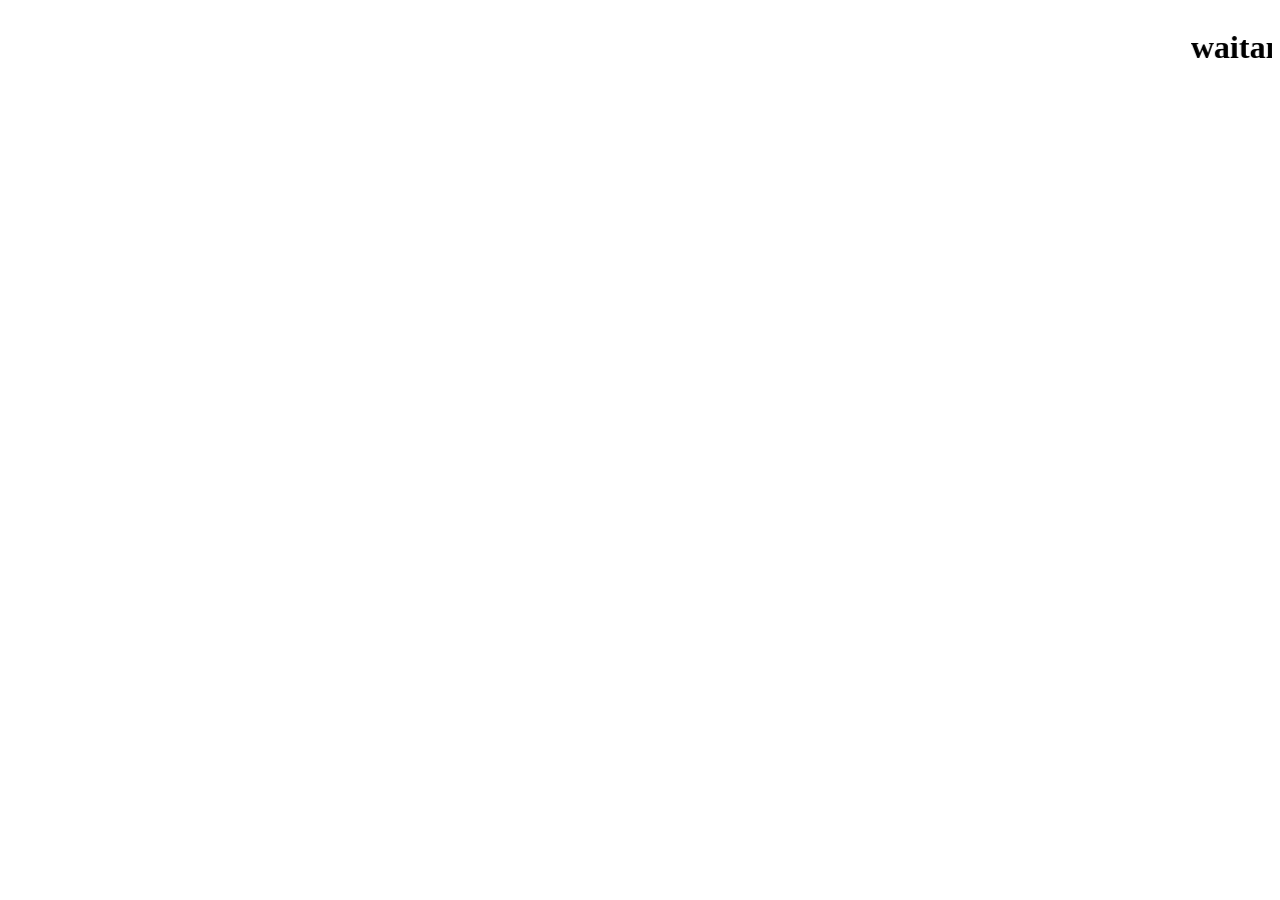
==== index.html @ 6435704a "Add files via upload" ====
<!DOCTYPE html>
<html lang="en">
<head>
    <meta charset="UTF-8">
    <meta name="viewport" content="width=device-width, initial-scale=1.0">
    <title>waitaminute</title>
</head>

<body>
	<marquee> <h1>waitaminute</h1></marquee>




</body>
</html>
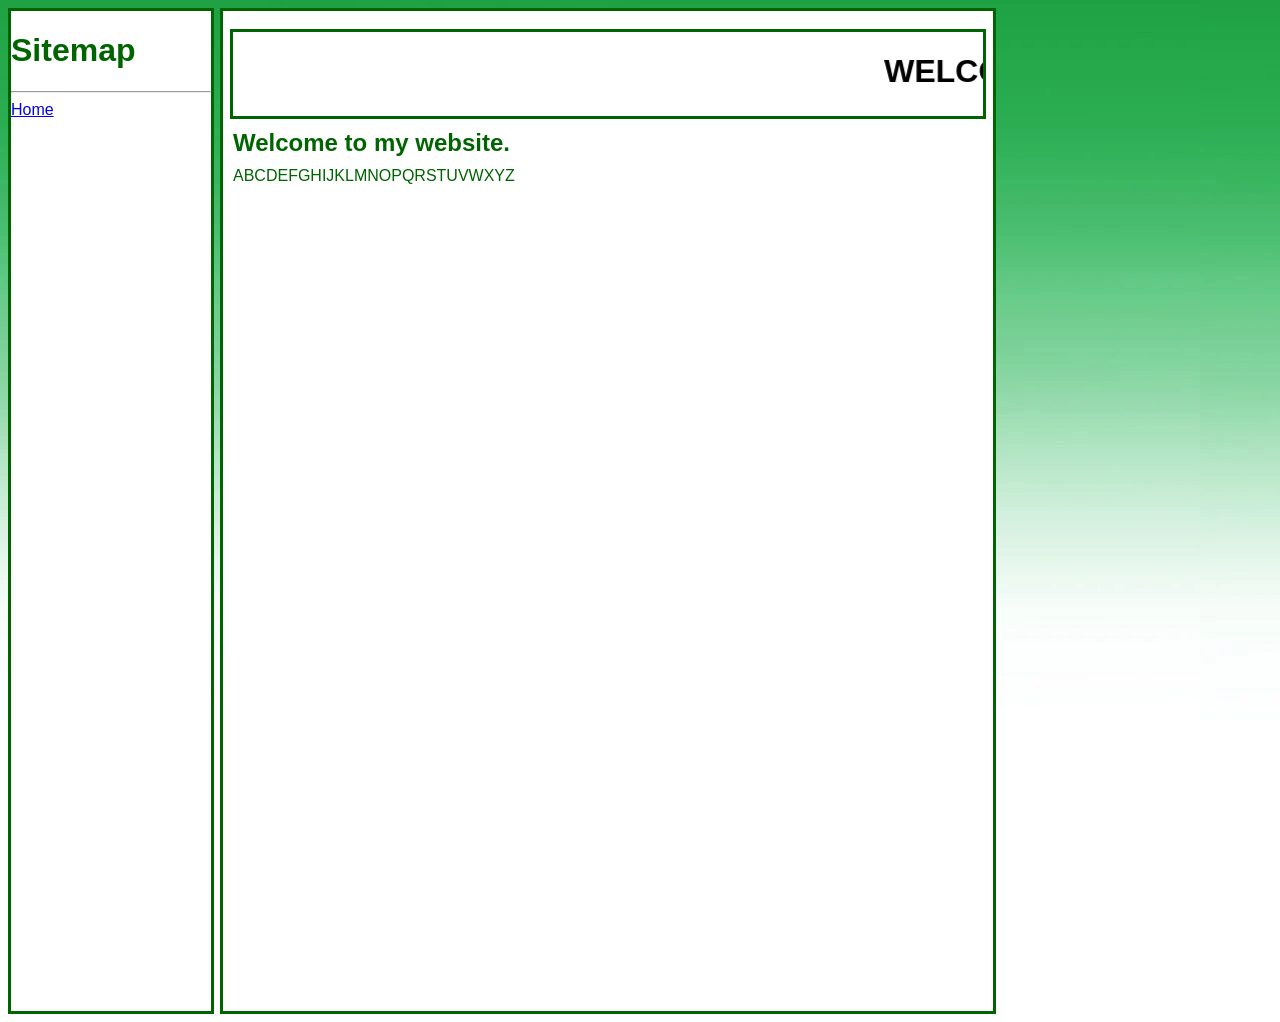
==== commit 0f3de5d5: "Add files via upload" ====
--- a/index.html
+++ b/index.html
@@ -1,16 +1,24 @@
 <!DOCTYPE html>
-<html lang="en">
-<head>
+<html>
+  <head>
     <meta charset="UTF-8">
     <meta name="viewport" content="width=device-width, initial-scale=1.0">
-    <title>waitaminute</title>
-</head>
-
-<body>
-	<marquee> <h1>waitaminute</h1></marquee>
-
-
-
-
-</body>
-</html>+    <title>The web site of brokenducttape</title>
+    <link href="/style.css" rel="stylesheet" type="text/css" media="all">
+  </head>
+  <body style="background-image: url('thebackground.png'); background-repeat: repeat-x; font-family: Arial, Helvetica, sans-serif;">
+    <div style="border: solid; color: darkgreen; width: 200px; height: 1000px; background-color: white;">
+        <h1>Sitemap</h1>
+        <hr>
+      <a href="https://brokenducttape.neocities.org/">Home</a>
+    </div>
+    <div style="position: absolute; left: 220px; top: 8px; border: solid; color: darkgreen; width: 770px; height: 1000px; background-color: white;"> 
+      <br>
+      <div style="border: solid; color: darkgreen; margin: auto; width: 750px; background-color: white;"> 
+        <marquee ><h1 style="color: black;"> WELCOME </h1> </marquee>
+      </div>
+      <h2 class="headers"> Welcome to my website.</h2>
+      <p class="paragraphs">ABCDEFGHIJKLMNOPQRSTUVWXYZ</p>
+    </div>
+  </body>
+</html>
--- a/style.css
+++ b/style.css
@@ -0,0 +1,6 @@
+p {
+  margin: 10px;
+}
+h2 {
+  margin: 10px;
+}
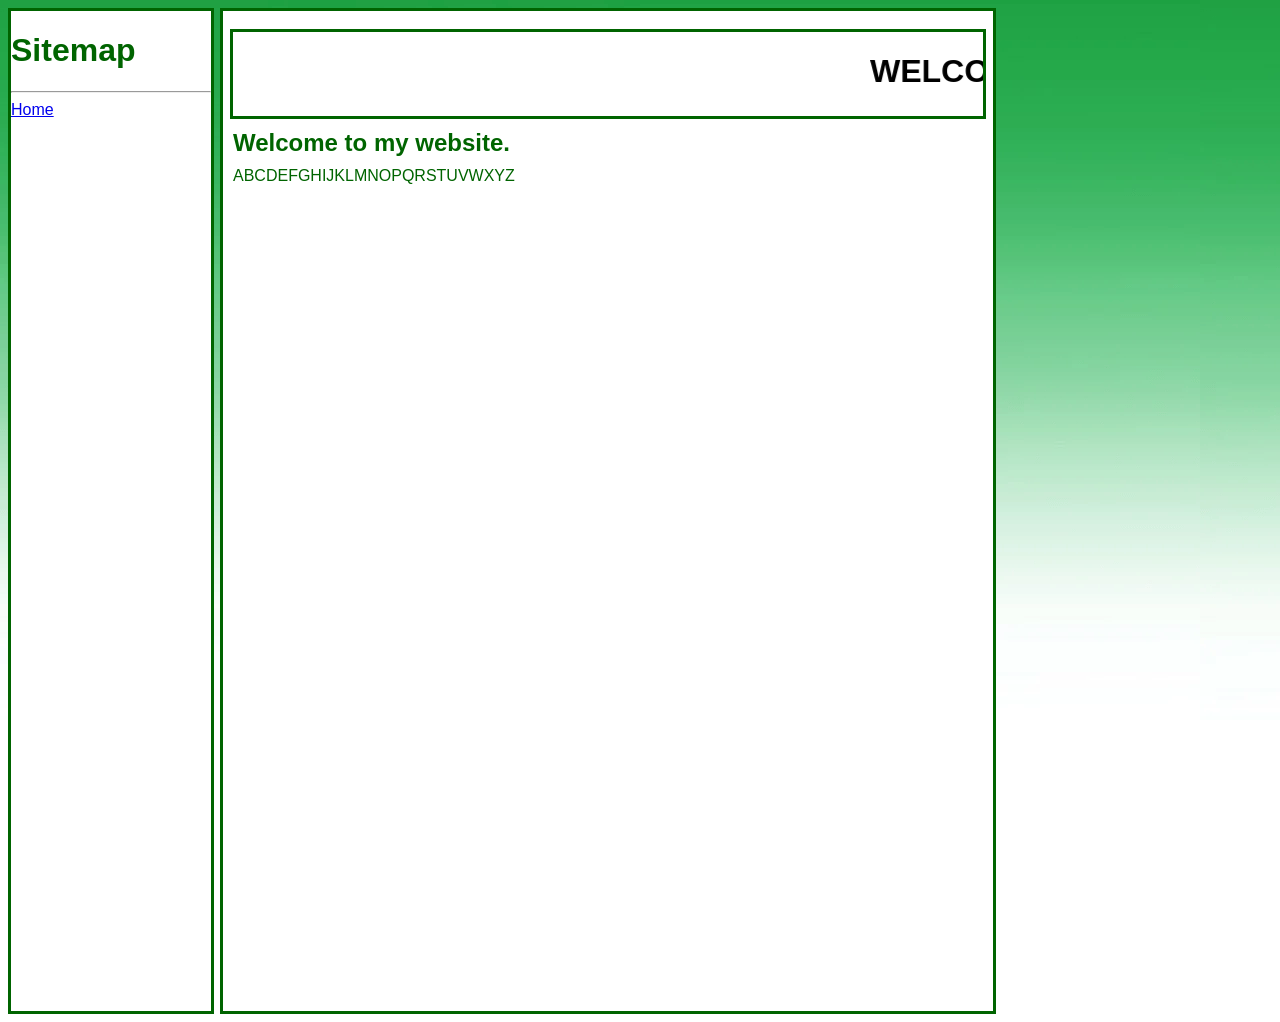
==== commit 911f4320: "Update index.html" ====
--- a/index.html
+++ b/index.html
@@ -3,7 +3,7 @@
   <head>
     <meta charset="UTF-8">
     <meta name="viewport" content="width=device-width, initial-scale=1.0">
-    <title>The web site of brokenducttape</title>
+    <title>wii77</title>
     <link href="/style.css" rel="stylesheet" type="text/css" media="all">
   </head>
   <body style="background-image: url('thebackground.png'); background-repeat: repeat-x; font-family: Arial, Helvetica, sans-serif;">
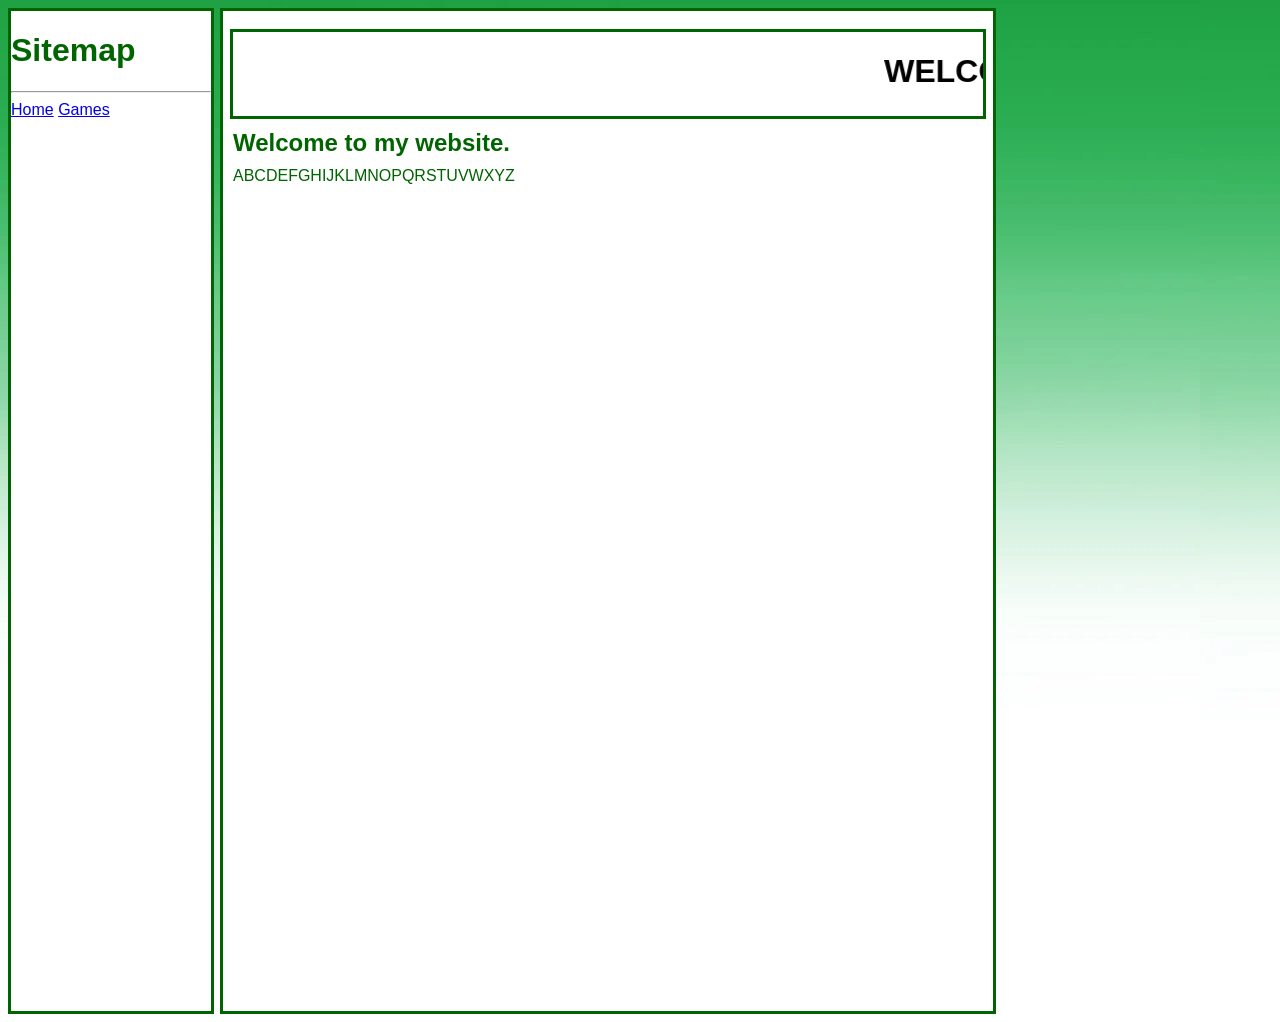
==== commit d2eff050: "Update index.html" ====
--- a/index.html
+++ b/index.html
@@ -11,6 +11,7 @@
         <h1>Sitemap</h1>
         <hr>
       <a href="https://brokenducttape.neocities.org/">Home</a>
+      <a href="https://brokenducttape.neocities.org/games">Games</a>
     </div>
     <div style="position: absolute; left: 220px; top: 8px; border: solid; color: darkgreen; width: 770px; height: 1000px; background-color: white;"> 
       <br>
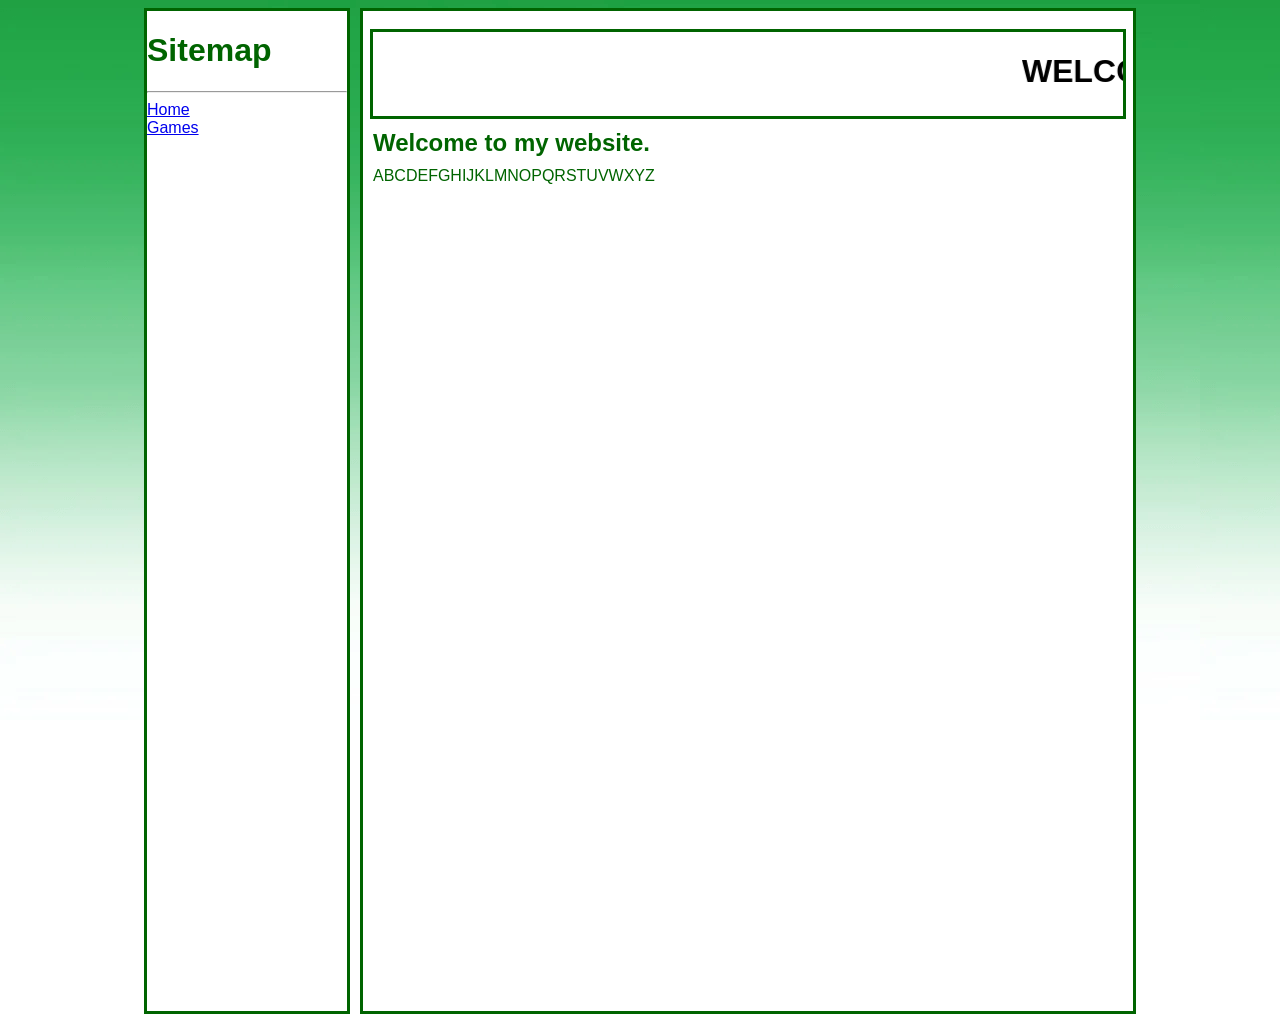
==== commit b6a5e424: "Update index.html" ====
--- a/index.html
+++ b/index.html
@@ -6,20 +6,35 @@
     <title>wii77</title>
     <link href="/style.css" rel="stylesheet" type="text/css" media="all">
   </head>
+
   <body style="background-image: url('thebackground.png'); background-repeat: repeat-x; font-family: Arial, Helvetica, sans-serif;">
-    <div style="border: solid; color: darkgreen; width: 200px; height: 1000px; background-color: white;">
+
+    <div style="display: flex; justify-content: center; gap: 10px;">
+
+      <!-- Left div -->
+      <div style="border: solid; color: darkgreen; width: 200px; height: 1000px; background-color: white;">
         <h1>Sitemap</h1>
         <hr>
-      <a href="https://brokenducttape.neocities.org/">Home</a>
-      <a href="https://brokenducttape.neocities.org/games">Games</a>
+        <a href="https://brokenducttape.neocities.org/">Home</a>
+        <br>
+        <a href="https://brokenducttape.neocities.org/games">Games</a>
+      </div>
+
+      <!-- Big div -->
+      <div style="border: solid; color: darkgreen; width: 770px; height: 1000px; background-color: white;">
+        <br>
+
+        <div style="border: solid; color: darkgreen; margin: auto; width: 750px; background-color: white;">
+          <marquee>
+            <h1 style="color: black;">WELCOME</h1>
+          </marquee>
+        </div>
+
+        <h2 class="headers">Welcome to my website.</h2>
+        <p class="paragraphs">ABCDEFGHIJKLMNOPQRSTUVWXYZ</p>
+      </div>
+
     </div>
-    <div style="position: absolute; left: 220px; top: 8px; border: solid; color: darkgreen; width: 770px; height: 1000px; background-color: white;"> 
-      <br>
-      <div style="border: solid; color: darkgreen; margin: auto; width: 750px; background-color: white;"> 
-        <marquee ><h1 style="color: black;"> WELCOME </h1> </marquee>
-      </div>
-      <h2 class="headers"> Welcome to my website.</h2>
-      <p class="paragraphs">ABCDEFGHIJKLMNOPQRSTUVWXYZ</p>
-    </div>
+
   </body>
 </html>
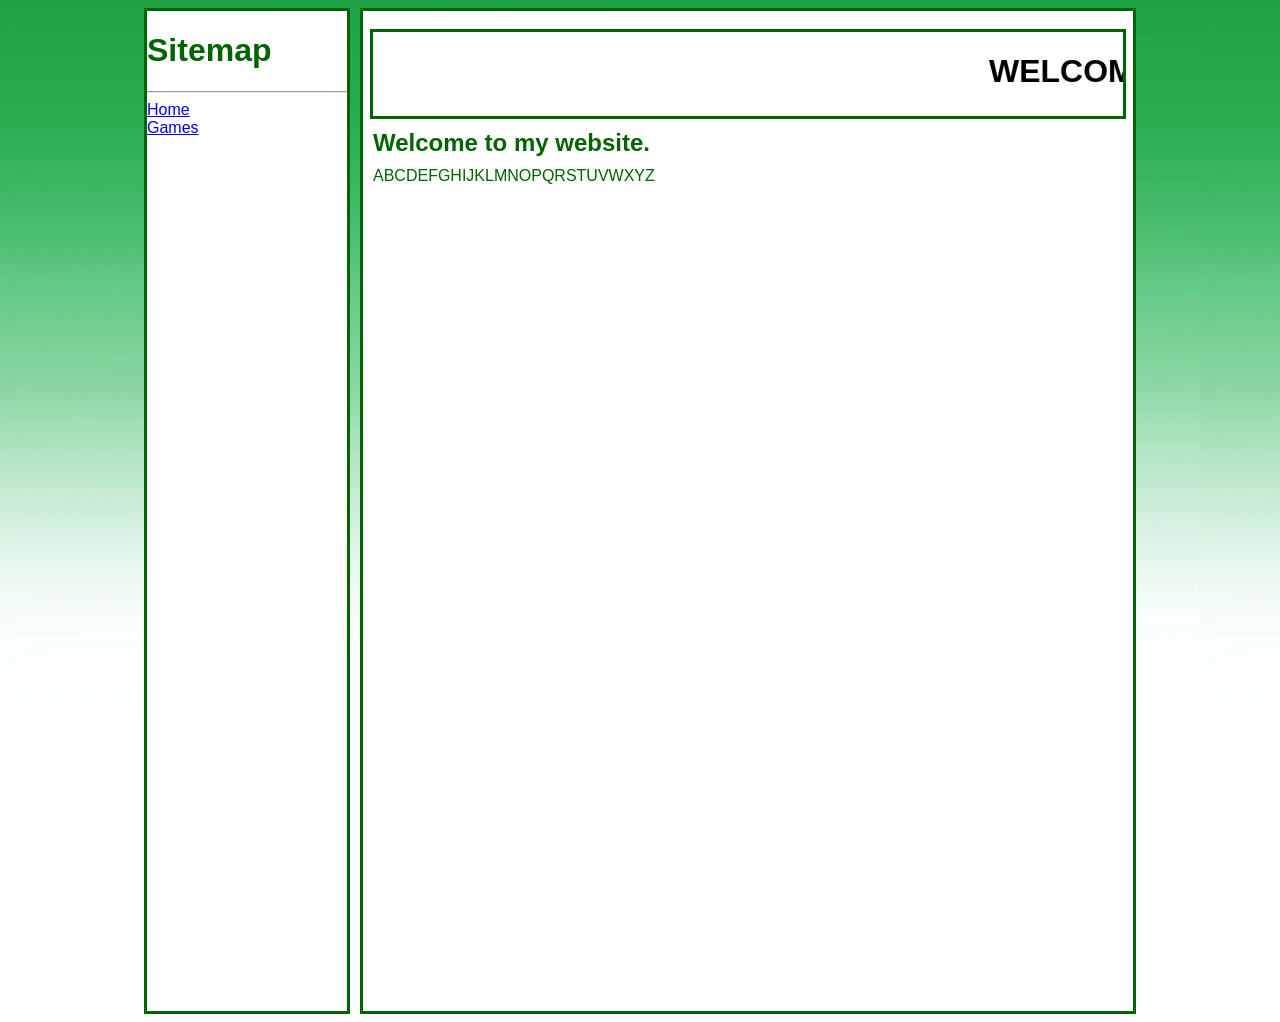
==== commit 3f01a1c9: "added games" ====
--- a/index.html
+++ b/index.html
@@ -15,9 +15,9 @@
       <div style="border: solid; color: darkgreen; width: 200px; height: 1000px; background-color: white;">
         <h1>Sitemap</h1>
         <hr>
-        <a href="https://brokenducttape.neocities.org/">Home</a>
+        <a href="https://wii77.github.io">Home</a>
         <br>
-        <a href="https://brokenducttape.neocities.org/games">Games</a>
+        <a href="https://wii77.github.io/games.html">Games</a>
       </div>
 
       <!-- Big div -->
